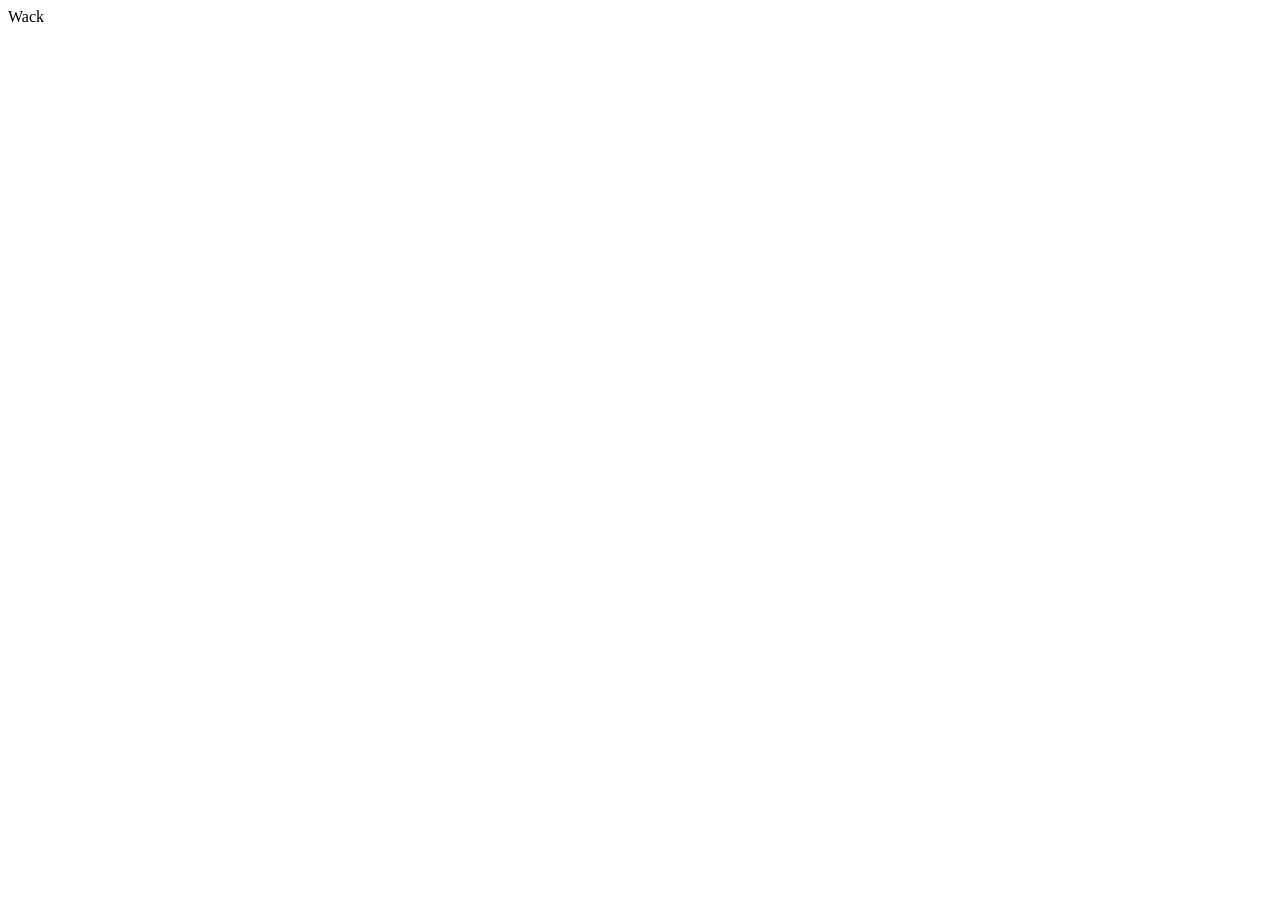
==== index.html @ 1d3d095b "weee" ====
<?php
  session_start();
?>


<html>
 <head>
   <meta charset=utf-8>
   <link rel="stylesheet" type="text/css" href="stylesheet.css">
 </head>

 <body>
   <div class="StartForm">
     <div class="CentreradText">
     Wack
    </div>
  </div>
  </body>
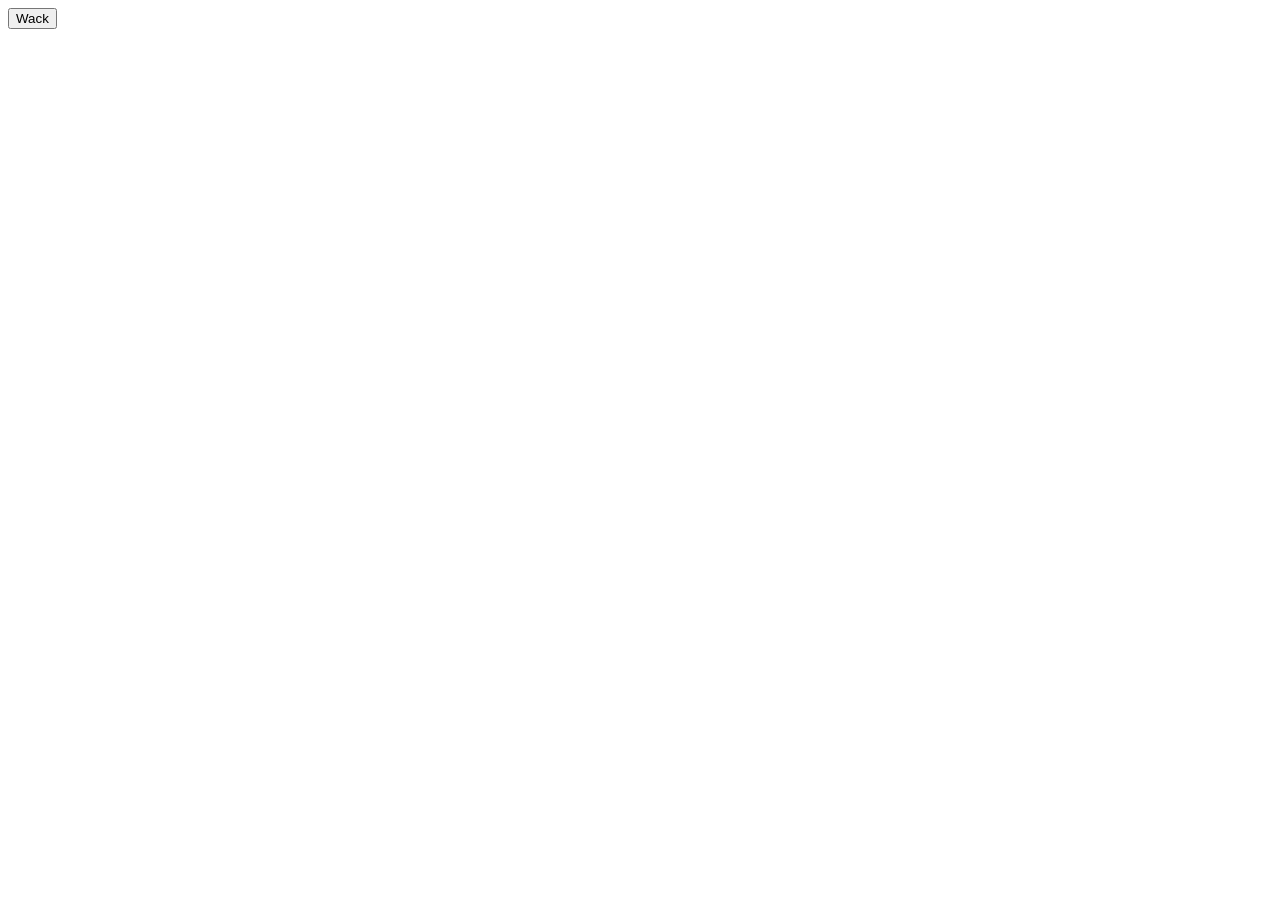
==== commit 2f4109d1: "ye" ====
--- a/index.html
+++ b/index.html
@@ -1,18 +1,14 @@
-<?php
-  session_start();
-?>
-
-
 <html>
  <head>
    <meta charset=utf-8>
+   <meta http-equiv="Refresh" content="0; url='press-release.php'" />
    <link rel="stylesheet" type="text/css" href="stylesheet.css">
  </head>
 
  <body>
    <div class="StartForm">
      <div class="CentreradText">
-     Wack
+       <button a-href="press-release.php"> Wack </button>
     </div>
   </div>
   </body>
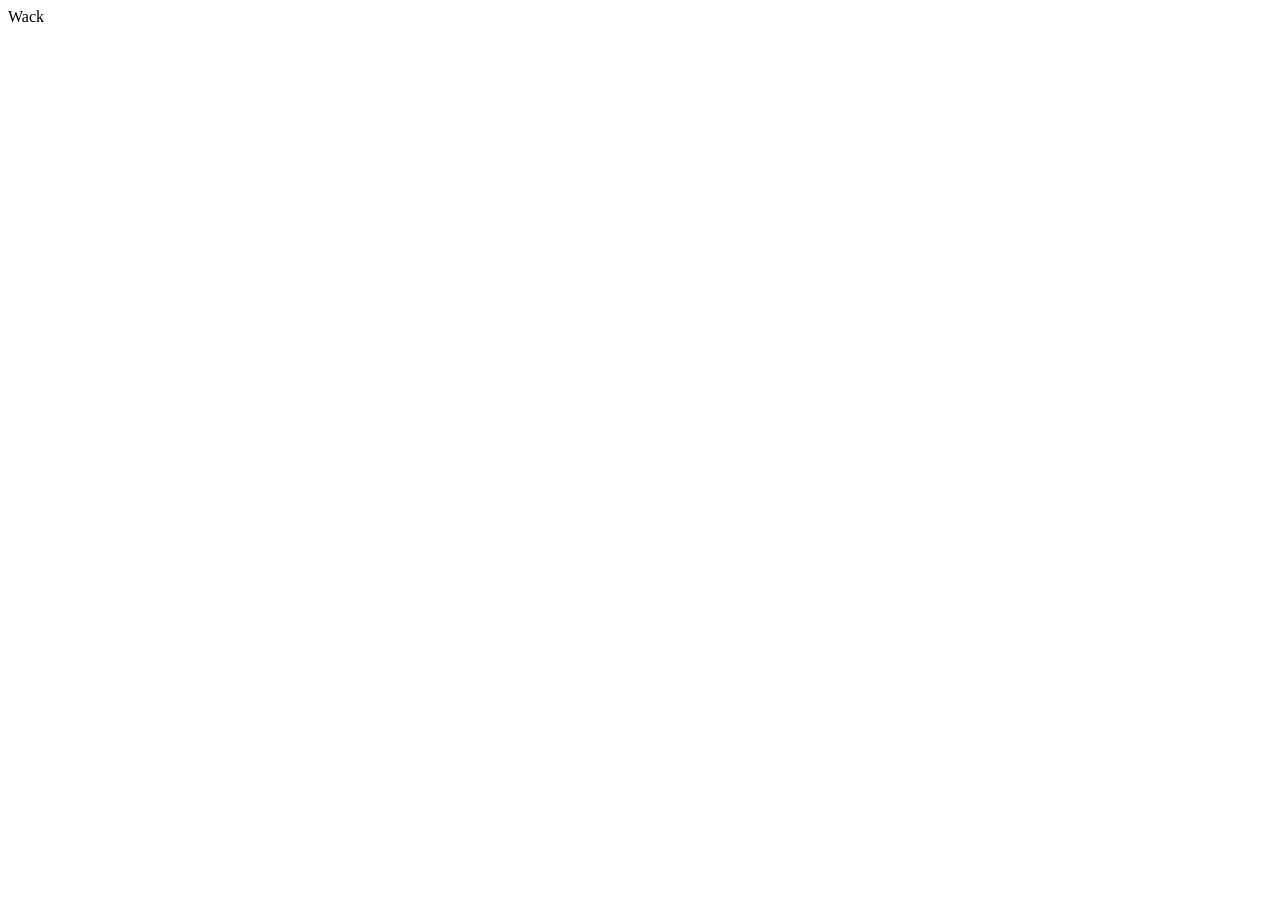
==== commit 23eaf071: "ree" ====
--- a/index.html
+++ b/index.html
@@ -8,7 +8,7 @@
  <body>
    <div class="StartForm">
      <div class="CentreradText">
-       <button a-href="press-release.php"> Wack </button>
+       Wack
     </div>
   </div>
   </body>
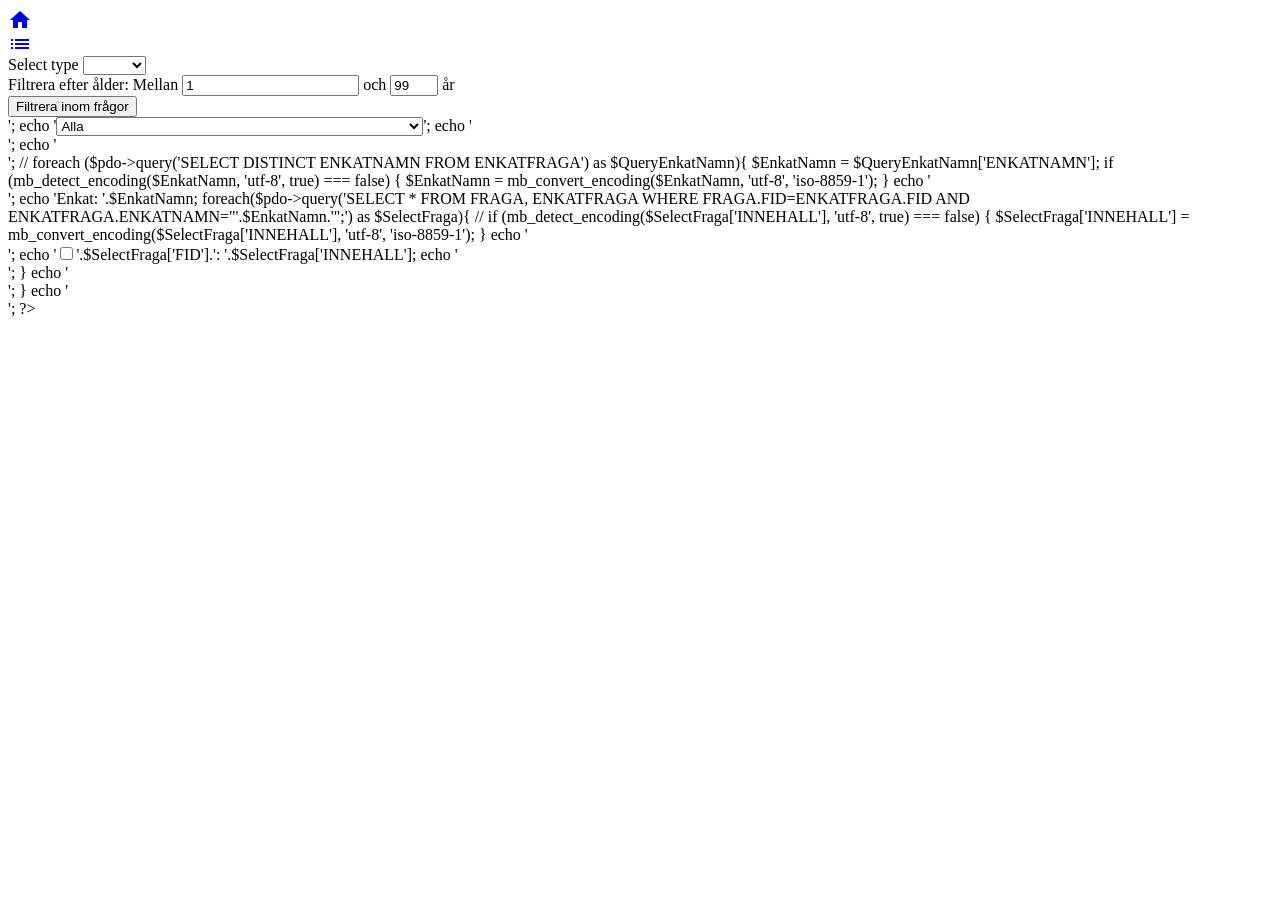
==== commit acba3e31: "ree" ====
--- a/index.html
+++ b/index.html
@@ -1,7 +1,7 @@
 <html>
  <head>
    <meta charset=utf-8>
-   <meta http-equiv="Refresh" content="0; url='press-release.php'" />
+   <meta http-equiv="Refresh" content="0; url='press-release.html'" />
    <link rel="stylesheet" type="text/css" href="stylesheet.css">
  </head>
 
